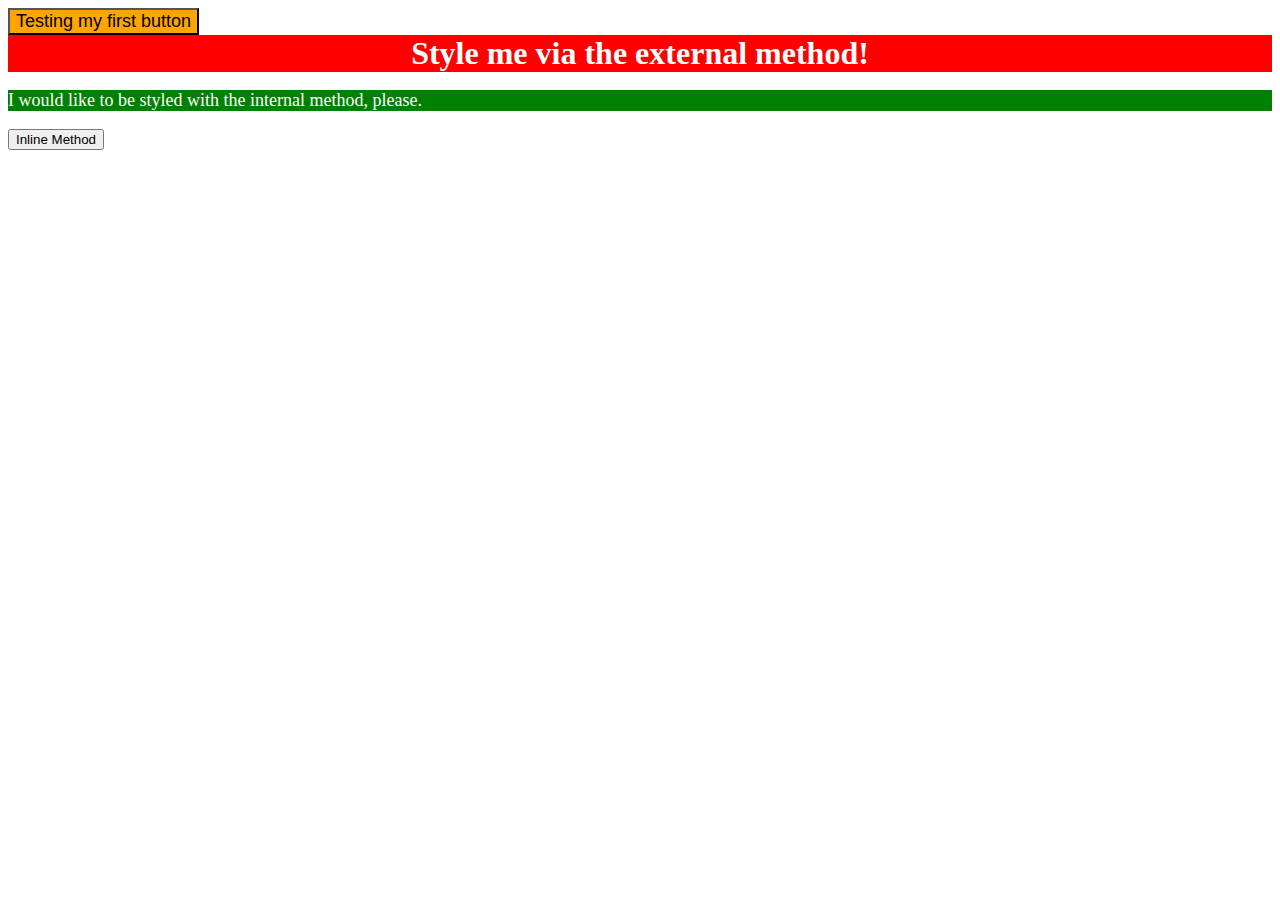
==== foundations/01-css-methods/index.html @ 20bf3be8 "Add styles to index and css file" ====
<!DOCTYPE html>
<html lang="en">
  <head>
    <meta charset="UTF-8">
    <meta http-equiv="X-UA-Compatible" content="IE=edge">
    <meta name="viewport" content="width=device-width, initial-scale=1.0">
    <title>Methods for Adding CSS</title>
    <link rel="stylesheet" href="styles.css">
    <style>
      p {
        background-color: green;
        color: white;
        font-size: 18px;
      }
    </style>
  </head>
  <body>
    <button style="background-color: orange; font-size: 18px;">Testing my first button</button>
    <div>Style me via the external method!</div>
    <p>I would like to be styled with the internal method, please.</p>
    <button>Inline Method</button>
  </body>
</html>
---- foundations/01-css-methods/styles.css ----
div {
  background-color: red;
  color: white;
  font-size: 32px;
  text-align: center;
  font-weight: bold;
}
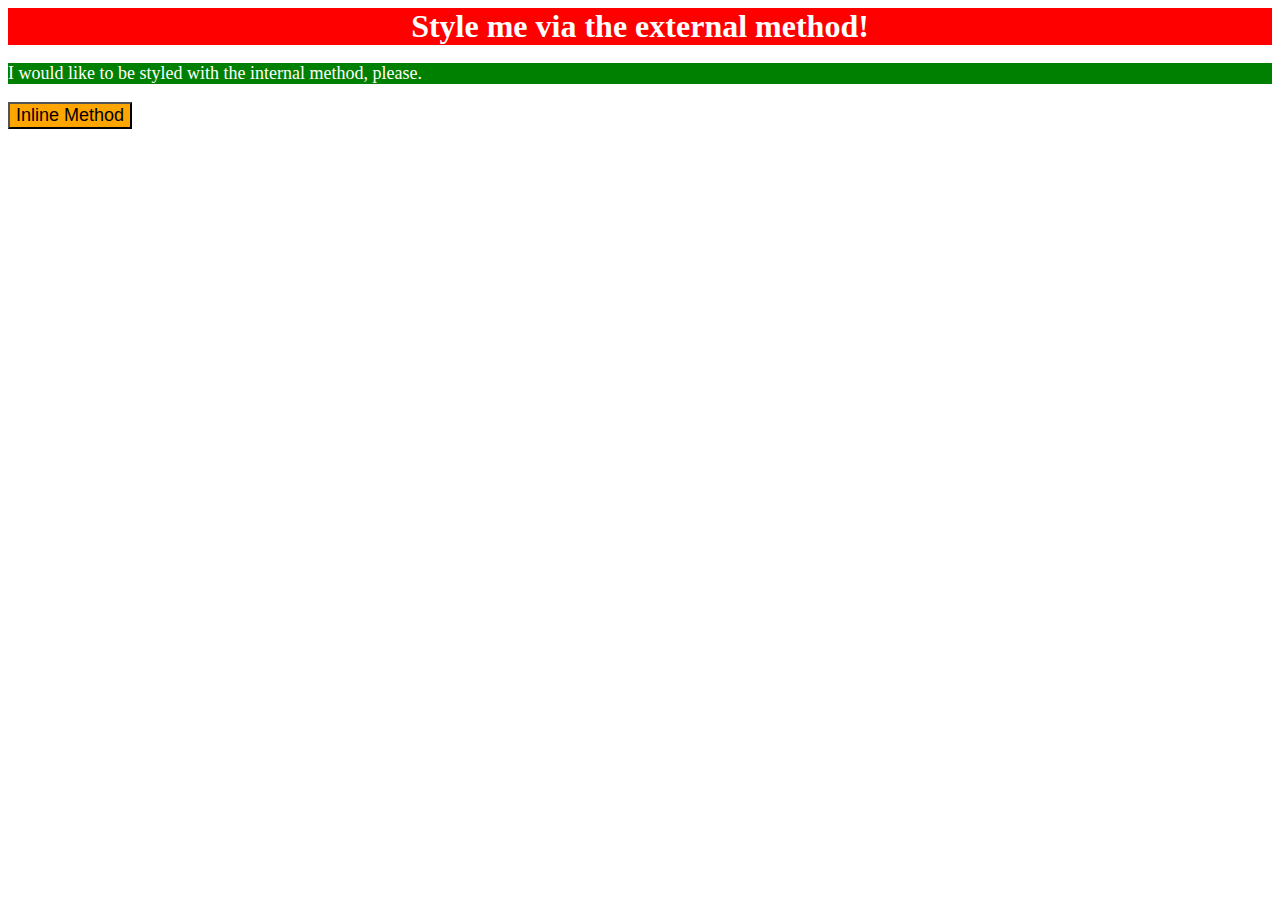
==== commit 7b39d329: "Add classes and ids for specific elements" ====
--- a/foundations/01-css-methods/index.html
+++ b/foundations/01-css-methods/index.html
@@ -4,6 +4,7 @@
     <meta charset="UTF-8">
     <meta http-equiv="X-UA-Compatible" content="IE=edge">
     <meta name="viewport" content="width=device-width, initial-scale=1.0">
+    <!-- Added link rel and style -->
     <title>Methods for Adding CSS</title>
     <link rel="stylesheet" href="styles.css">
     <style>
@@ -14,10 +15,11 @@
       }
     </style>
   </head>
+  
   <body>
-    <button style="background-color: orange; font-size: 18px;">Testing my first button</button>
     <div>Style me via the external method!</div>
     <p>I would like to be styled with the internal method, please.</p>
-    <button>Inline Method</button>
+    <!-- Added button style, removed <button>Inline Method</button> -->
+    <button style="background-color: orange; font-size: 18px;">Inline Method</button>
   </body>
 </html>